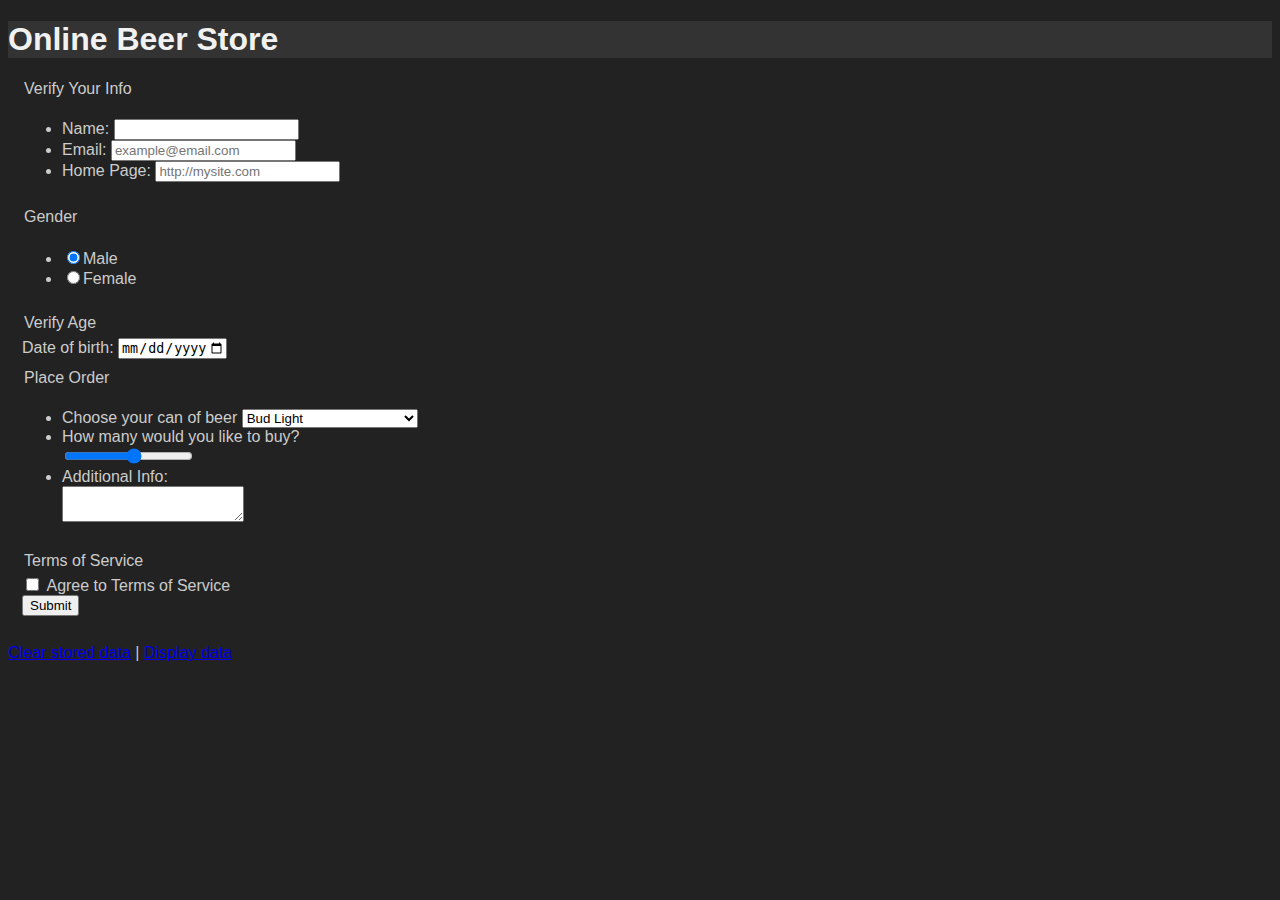
==== additem.html @ fb3a40ef "added css path to html pages" ====
<!DOCTYPE html>
<!-- John Williams
	Project: Web App Part 2
	November 03, 2011
	Week 2
--> 

<html>
<head>
	<meta charset="UTF-8" />
    <meta name="description" content="Welcome to the Online Beer Store where you can buy beer."/>
	<meta name="keywords" content="beer, canned beer, bottled beer, tap beer, kegs"/>
	<meta name="viewport" content="user-scalable=no, width=device-width" />
	<meta name="robots" content="index,follow" />
    <title>Online Beer Store</title>
    <link rel="stylesheet" href="css/styles.css" type="text/css" />    
</head>
	<body>
		<h1>Online Beer Store</h1>
		<form action="#" method="post">	
			<fieldset>
				<legend>Verify Your Info</legend>
				<ul>
					<li><label for="fname">Name:&nbsp;</label><input type="text" id="fname"/></li>
					<li><label for="email">Email:&nbsp;</label><input type="email" id="email" placeholder="example@email.com"/></li>
					<li><label for="url">Home Page:&nbsp;</label><input type="url" id="url" placeholder="http://mysite.com"/></li>
				</ul>
			</fieldset>
			<fieldset>
				<legend>Gender</legend>
				<ul>
					<li><input type="radio" checked value="Male" id="male" name="sex" /><label for="male">Male</label></li>
					<li><input type="radio" value="Female" id="female" name="sex" /><label for="female">Female</label></li>
				</ul>
			</fieldset>				
			<fieldset>
				<legend>Verify Age</legend>
				<label for="age">Date of birth:</label>
				<input type="date" min="1904-10-27" max="1990-11-28" id="borndate" name="borndate" required aria-required="true" placeholder="1991-11-28">
			</fieldset>					
			<fieldset>
				<legend>Place Order</legend>
				<ul>
					<li>
						<label for="selection">Choose your can of beer</label>
						<select id="selection">
							<option value="Bud Light">Bud Light</option>
							<option value="Bud Select">Bud Select</option>
							<option value="Sam Adams Cherry">Sam Adams Cherry</option>
							<option value="Sam Adams October Fest">Sam Adams October Fest</option>
							<option value="Corona">Corona</option>
							<option value="Corona Light">Corona Light</option>
							<option value="Milwaukee's Best">Milwaukee's Best</option>
						</select>
					</li>
					<li><label for="quantity">How many would you like to buy?</label><br />
					<input type="range" min="1" max="12" name="amount" type="range"></li>
					<li><label for="comments">Additional Info:</label><br /><textarea id="comments"></textarea></li>
				</ul>
			</fieldset>	
			<fieldset>
				<legend>Terms of Service</legend>
				<input type="checkbox" id="terms" name="terms">&nbsp;<label for="terms">Agree to Terms of Service</label><br />
				<input type="submit" value="Submit" />
			</fieldset>
			<footer>
				<nav>
				<br />
				<a href="#">Clear stored data</a> | <a href="#">Display data</a>
				</nav>
			</footer>
		</form>
	</body>
</html>
---- css/styles.css ----
/*	John Williams
	November 3, 2011
	VFW Deliverable 2
	Online Beer Store
*/

html {
    background-color: #222222;
}

body {
    font-family: Verdana, Geneva, sans-serif;
    color: #cccccc;
}

p {
    margin: 1.5em 0;
}

h1 {
    background-color: #333333;
    color: #f1f1f1;
}

h2 {
    background-color: #333333;
    color: #f1f1f1;

}

fieldset {
	border: none;

}
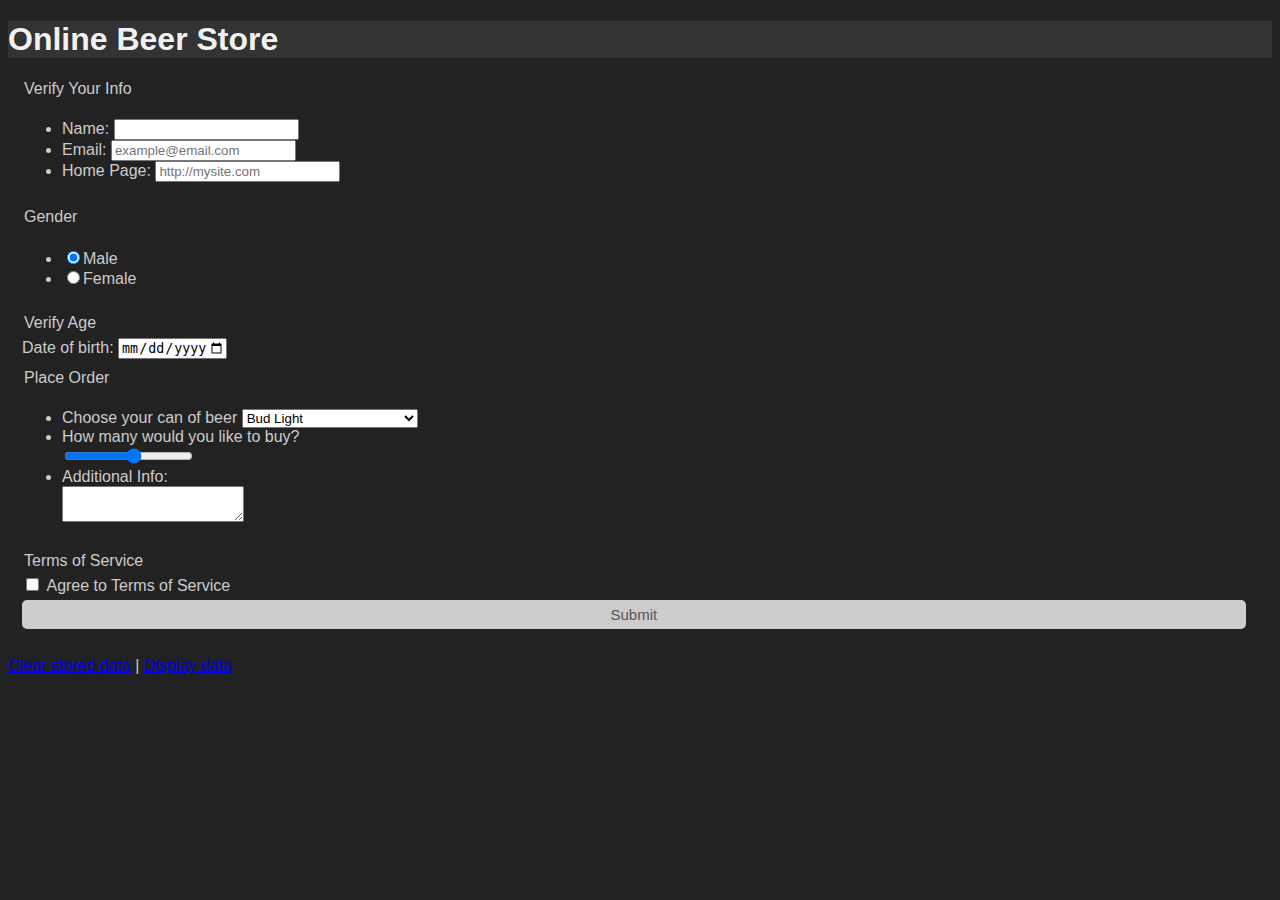
==== commit 5769fbc5: "submit button styling start" ====
--- a/additem.html
+++ b/additem.html
@@ -61,7 +61,7 @@
 			<fieldset>
 				<legend>Terms of Service</legend>
 				<input type="checkbox" id="terms" name="terms">&nbsp;<label for="terms">Agree to Terms of Service</label><br />
-				<input type="submit" value="Submit" />
+				<input class="button" type="submit" value="Submit" />
 			</fieldset>
 			<footer>
 				<nav>
--- a/css/styles.css
+++ b/css/styles.css
@@ -28,6 +28,33 @@
 
 }
 
+.button {
+	background: #cccccc;
+	color: #555555;
+	font-size: 15px;
+	border: 2px #bbbbbb;
+	width: 99%;
+	padding: 6px;
+	margin-top: 5px;
+	-moz-border-radius: 5px;
+	border-radius: 5px;
+}
+
+.button:hover {
+	background: #cccccc;
+	color: #555555;
+	font-size: 15px;
+	border: 2px #bbbbbb;
+	width: 99%;
+	padding: 6px;
+	margin-top: 5px;
+	-moz-border-radius: 5px;
+	border-radius: 5px;
+	-moz-box-shadow: 3px 3px 1px #888;
+	-webkit-box-shadow: 3px 3px 1px #888;
+	box-shadow: 3px 3px 1px #888;
+}
+
 fieldset {
 	border: none;
 
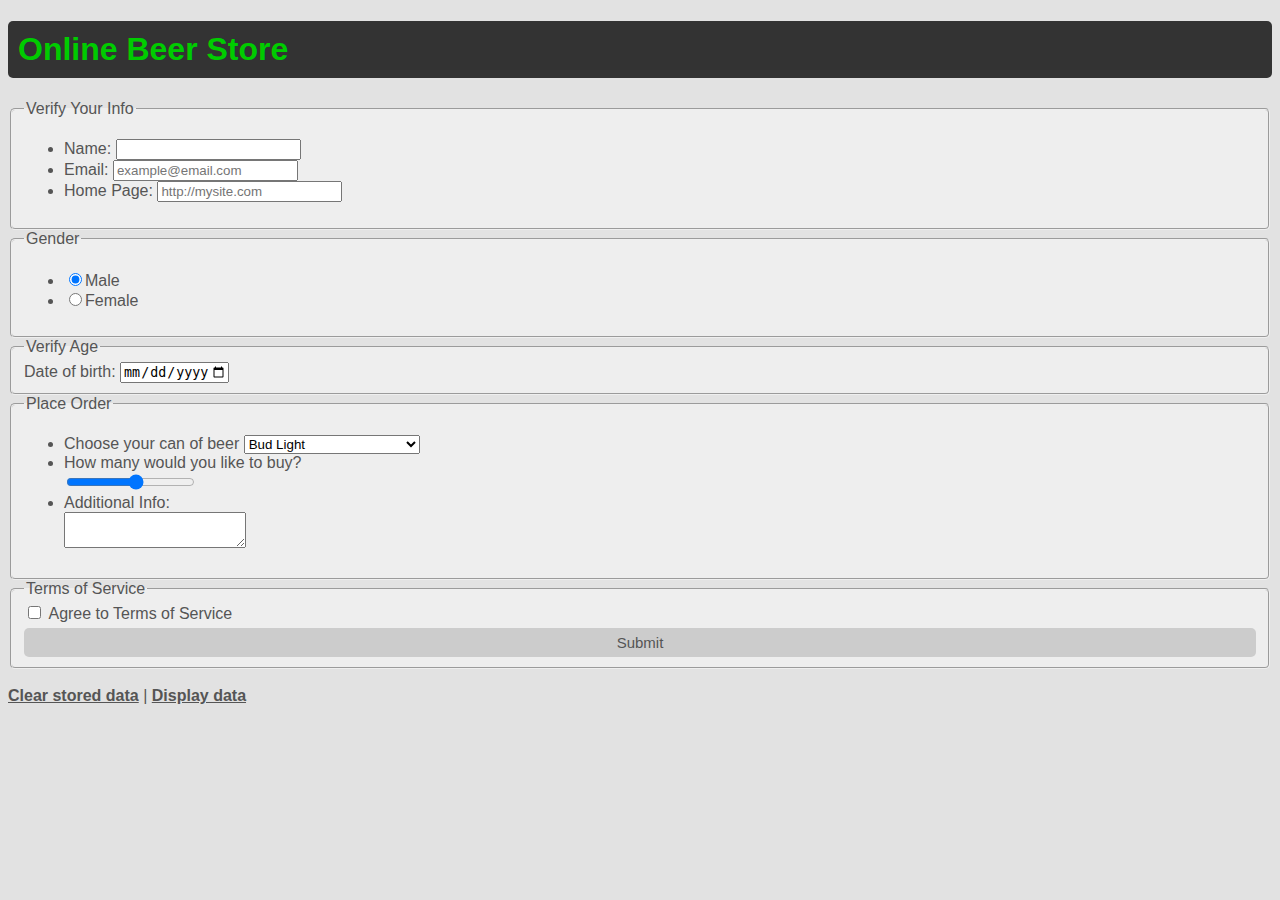
==== commit ab1f0171: "Some more css changes and additions" ====
--- a/additem.html
+++ b/additem.html
@@ -16,7 +16,7 @@
     <link rel="stylesheet" href="css/styles.css" type="text/css" />    
 </head>
 	<body>
-		<h1>Online Beer Store</h1>
+		<h1 class="logo">Online Beer Store</h1>
 		<form action="#" method="post">	
 			<fieldset>
 				<legend>Verify Your Info</legend>
@@ -54,7 +54,7 @@
 						</select>
 					</li>
 					<li><label for="quantity">How many would you like to buy?</label><br />
-					<input type="range" min="1" max="12" name="amount" type="range"></li>
+					<input  type="range" min="1" max="12" name="amount" type="range"></li>
 					<li><label for="comments">Additional Info:</label><br /><textarea id="comments"></textarea></li>
 				</ul>
 			</fieldset>	
@@ -66,7 +66,7 @@
 			<footer>
 				<nav>
 				<br />
-				<a href="#">Clear stored data</a> | <a href="#">Display data</a>
+				<a class="footer_nav" href="#">Clear stored data</a> | <a class="footer_nav" href="#">Display data</a>
 				</nav>
 			</footer>
 		</form>
--- a/css/styles.css
+++ b/css/styles.css
@@ -5,12 +5,12 @@
 */
 
 html {
-    background-color: #222222;
+    background-color: #e2e2e2;
 }
 
 body {
     font-family: Verdana, Geneva, sans-serif;
-    color: #cccccc;
+    color: #555555;
 }
 
 p {
@@ -19,12 +19,25 @@
 
 h1 {
     background-color: #333333;
-    color: #f1f1f1;
+/*    color: #f1f1f1; */
+    padding: 10px;
+	-moz-border-radius: 5px;
+	border-radius: 5px;    
 }
 
 h2 {
     background-color: #333333;
     color: #f1f1f1;
+    padding: 10px;    
+	-moz-border-radius: 5px;
+	border-radius: 5px;    
+
+}
+
+fieldset {
+	background: #eeeeee;
+	-moz-border-radius: 5px 5px 5px 5px;
+	border-radius: 5px 5px 5px 5px;	
 
 }
 
@@ -32,31 +45,71 @@
 	background: #cccccc;
 	color: #555555;
 	font-size: 15px;
-	border: 2px #bbbbbb;
-	width: 99%;
+	border: 2px #808080;
+	width: 100%;
 	padding: 6px;
 	margin-top: 5px;
 	-moz-border-radius: 5px;
 	border-radius: 5px;
+	text-decoration: none;
 }
 
 .button:hover {
 	background: #cccccc;
 	color: #555555;
 	font-size: 15px;
-	border: 2px #bbbbbb;
-	width: 99%;
+	border: 2px #808080;
+	width: 100%;
 	padding: 6px;
 	margin-top: 5px;
 	-moz-border-radius: 5px;
 	border-radius: 5px;
-	-moz-box-shadow: 3px 3px 1px #888;
-	-webkit-box-shadow: 3px 3px 1px #888;
-	box-shadow: 3px 3px 1px #888;
+	-moz-box-shadow: 2px 2px 1px #888;
+	-webkit-box-shadow: 2px 2px 1px #888;
+	box-shadow: 2px 2px 1px #888;
+	text-decoration: none;
 }
 
-fieldset {
-	border: none;
+.float_r {
+	background: #cccccc;
+	color: #555555;
+	font-size: 15px;
+	border: 2px #808080;
+	padding: 6px;
+	margin-top: 5px;
+	-moz-border-radius: 5px;
+	border-radius: 5px;
+	text-decoration: none;
+	float: right;
+}
+
+.float_r:hover {
+	background: #cccccc;
+	color: #555555;
+	font-size: 15px;
+	border: 2px #808080;
+	padding: 6px;
+	margin-top: 5px;
+	-moz-border-radius: 5px;
+	border-radius: 5px;
+	text-decoration: none;
+	float: right;
+	-moz-box-shadow: 2px 2px 1px #888;
+	-webkit-box-shadow: 2px 2px 1px #888;
+	box-shadow: 2px 2px 1px #888;
+	text-decoration: none;	
+}
+
+.footer_nav {
+	color: #555555; 
+	font-weight: bold;
 
 }
 
+.logo {
+	color: #00CC00;
+}
+
+
+
+
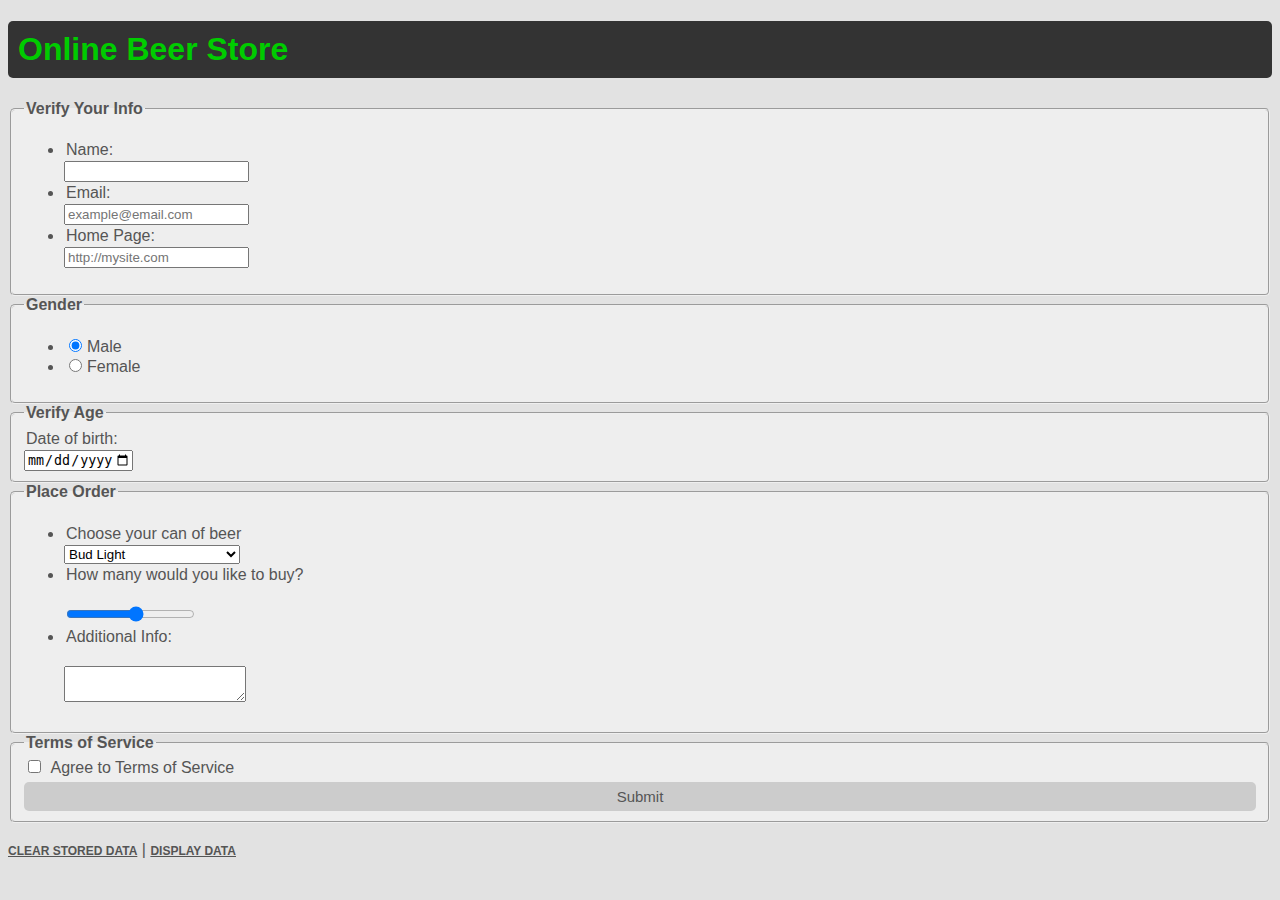
==== commit 1fa73f0d: "Layout touch-ups" ====
--- a/additem.html
+++ b/additem.html
@@ -11,6 +11,9 @@
     <meta name="description" content="Welcome to the Online Beer Store where you can buy beer."/>
 	<meta name="keywords" content="beer, canned beer, bottled beer, tap beer, kegs"/>
 	<meta name="viewport" content="user-scalable=no, width=device-width" />
+	<meta name="viewport" content="target-densitydpi=device-dpi" />
+	<meta name="HandheldFriendly" content="True">
+	<meta name="MobileOptimized" content="320" />	
 	<meta name="robots" content="index,follow" />
     <title>Online Beer Store</title>
     <link rel="stylesheet" href="css/styles.css" type="text/css" />    
@@ -29,8 +32,8 @@
 			<fieldset>
 				<legend>Gender</legend>
 				<ul>
-					<li><input type="radio" checked value="Male" id="male" name="sex" /><label for="male">Male</label></li>
-					<li><input type="radio" value="Female" id="female" name="sex" /><label for="female">Female</label></li>
+					<li><input type="radio" checked value="Male" id="male" name="sex" /><label style="display:inline;" for="male">Male</label></li>
+					<li><input type="radio" value="Female" id="female" name="sex" /><label style="display:inline;" for="female">Female</label></li>
 				</ul>
 			</fieldset>				
 			<fieldset>
@@ -60,7 +63,7 @@
 			</fieldset>	
 			<fieldset>
 				<legend>Terms of Service</legend>
-				<input type="checkbox" id="terms" name="terms">&nbsp;<label for="terms">Agree to Terms of Service</label><br />
+				<input type="checkbox" id="terms" name="terms">&nbsp;<label style="display:inline;" for="terms">Agree to Terms of Service</label><br />
 				<input class="button" type="submit" value="Submit" />
 			</fieldset>
 			<footer>
--- a/css/styles.css
+++ b/css/styles.css
@@ -19,7 +19,7 @@
 
 h1 {
     background-color: #333333;
-/*    color: #f1f1f1; */
+/*    color: #f1f1f1; Don't need anymore. Added logo class to handle. */
     padding: 10px;
 	-moz-border-radius: 5px;
 	border-radius: 5px;    
@@ -39,6 +39,15 @@
 	-moz-border-radius: 5px 5px 5px 5px;
 	border-radius: 5px 5px 5px 5px;	
 
+}
+
+label {
+	display: block;
+	padding: 2px;
+}
+
+legend {
+	font-weight: bold;
 }
 
 .button {
@@ -84,8 +93,8 @@
 }
 
 .float_r:hover {
-	background: #cccccc;
-	color: #555555;
+	background: #333333;
+	color: #f1f1f1;
 	font-size: 15px;
 	border: 2px #808080;
 	padding: 6px;
@@ -101,12 +110,15 @@
 }
 
 .footer_nav {
-	color: #555555; 
+	color: #555555;
+	font-size: 12px; 
 	font-weight: bold;
+	text-transform: uppercase;
 
 }
 
 .logo {
+	font-family:Tahoma, Geneva, sans-serif; /* over-ride default font */
 	color: #00CC00;
 }
 
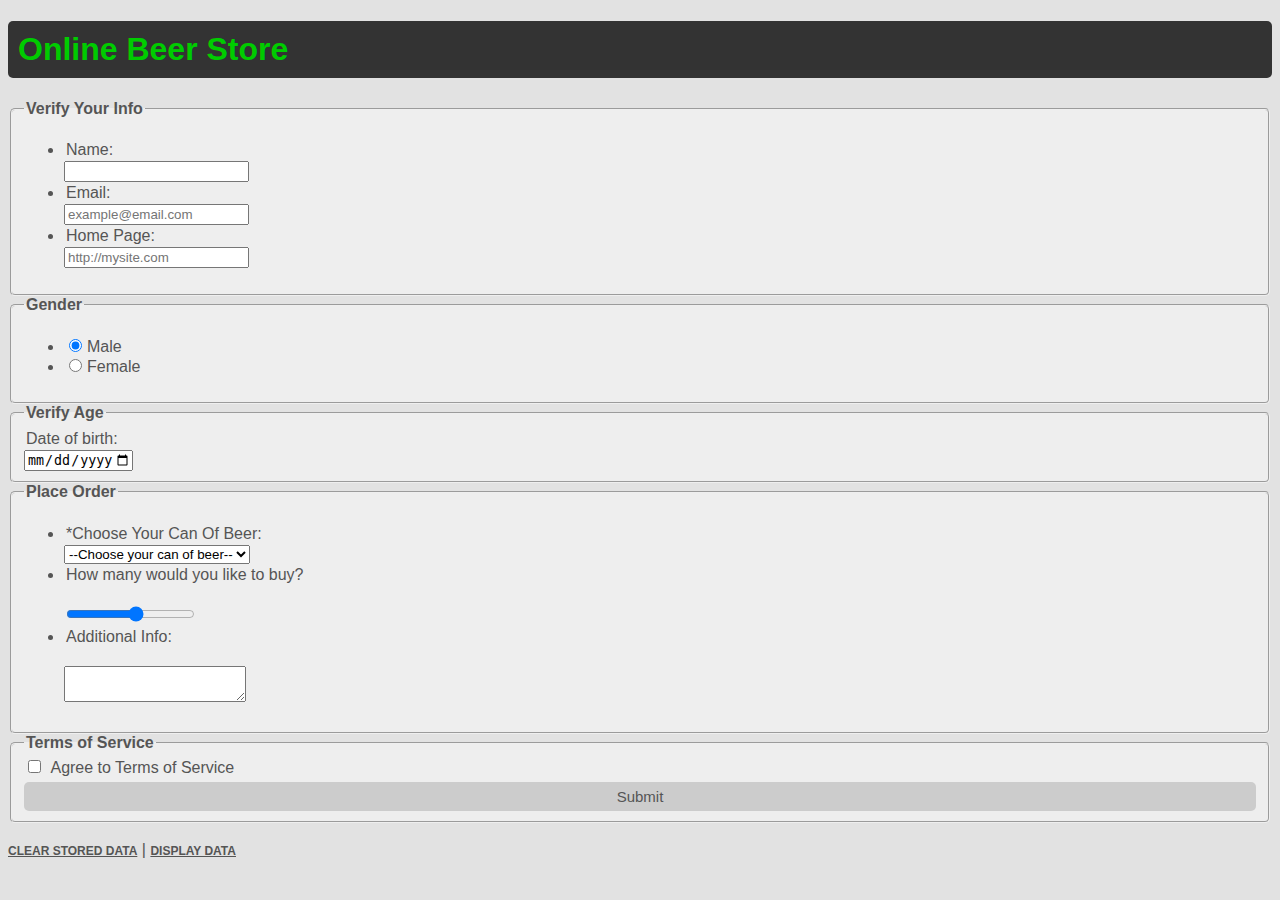
==== commit 8e627dd1: "js item selection" ====
--- a/additem.html
+++ b/additem.html
@@ -44,18 +44,7 @@
 			<fieldset>
 				<legend>Place Order</legend>
 				<ul>
-					<li>
-						<label for="selection">Choose your can of beer</label>
-						<select id="selection">
-							<option value="Bud Light">Bud Light</option>
-							<option value="Bud Select">Bud Select</option>
-							<option value="Sam Adams Cherry">Sam Adams Cherry</option>
-							<option value="Sam Adams October Fest">Sam Adams October Fest</option>
-							<option value="Corona">Corona</option>
-							<option value="Corona Light">Corona Light</option>
-							<option value="Milwaukee's Best">Milwaukee's Best</option>
-						</select>
-					</li>
+					<li id="select"><label for="beer">*Choose Your Can Of Beer:</label></li>
 					<li><label for="quantity">How many would you like to buy?</label><br />
 					<input  type="range" min="1" max="12" name="amount" type="range"></li>
 					<li><label for="comments">Additional Info:</label><br /><textarea id="comments"></textarea></li>
@@ -69,9 +58,10 @@
 			<footer>
 				<nav>
 				<br />
-				<a class="footer_nav" href="#">Clear stored data</a> | <a class="footer_nav" href="#">Display data</a>
+				<a class="footer_nav" href="#" id="clear">Clear stored data</a> | <a class="footer_nav" href="#" id="displayLink">Display data</a>
 				</nav>
 			</footer>
 		</form>
+		<script src="js/main.js" type="text/javascript"></script>
 	</body>
 </html>
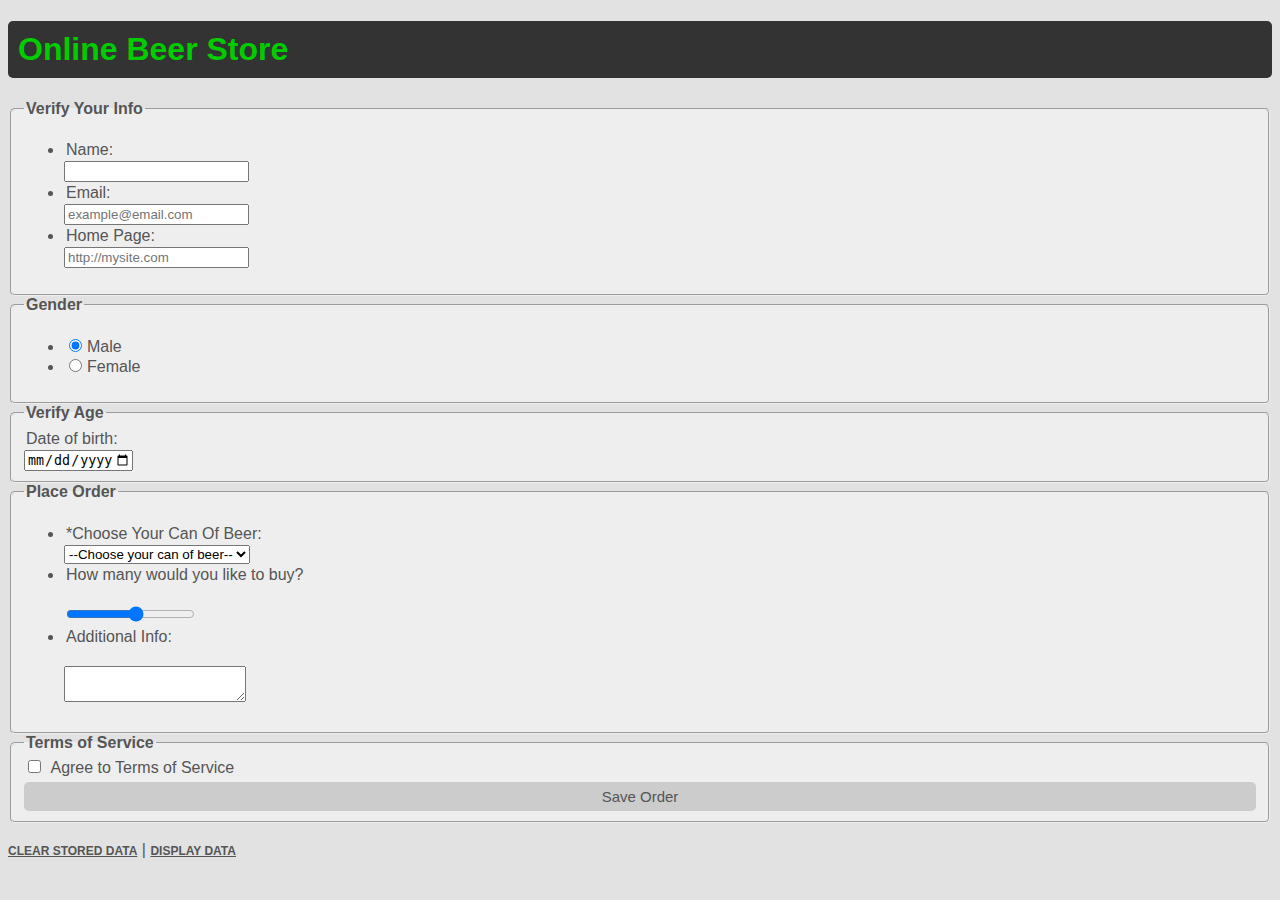
==== commit 07c0eb5f: "quick save" ====
--- a/additem.html
+++ b/additem.html
@@ -53,7 +53,7 @@
 			<fieldset>
 				<legend>Terms of Service</legend>
 				<input type="checkbox" id="terms" name="terms">&nbsp;<label style="display:inline;" for="terms">Agree to Terms of Service</label><br />
-				<input class="button" type="submit" value="Submit" />
+				<input class="button" type="submit" value="Save Order" id="submit" />
 			</fieldset>
 			<footer>
 				<nav>
